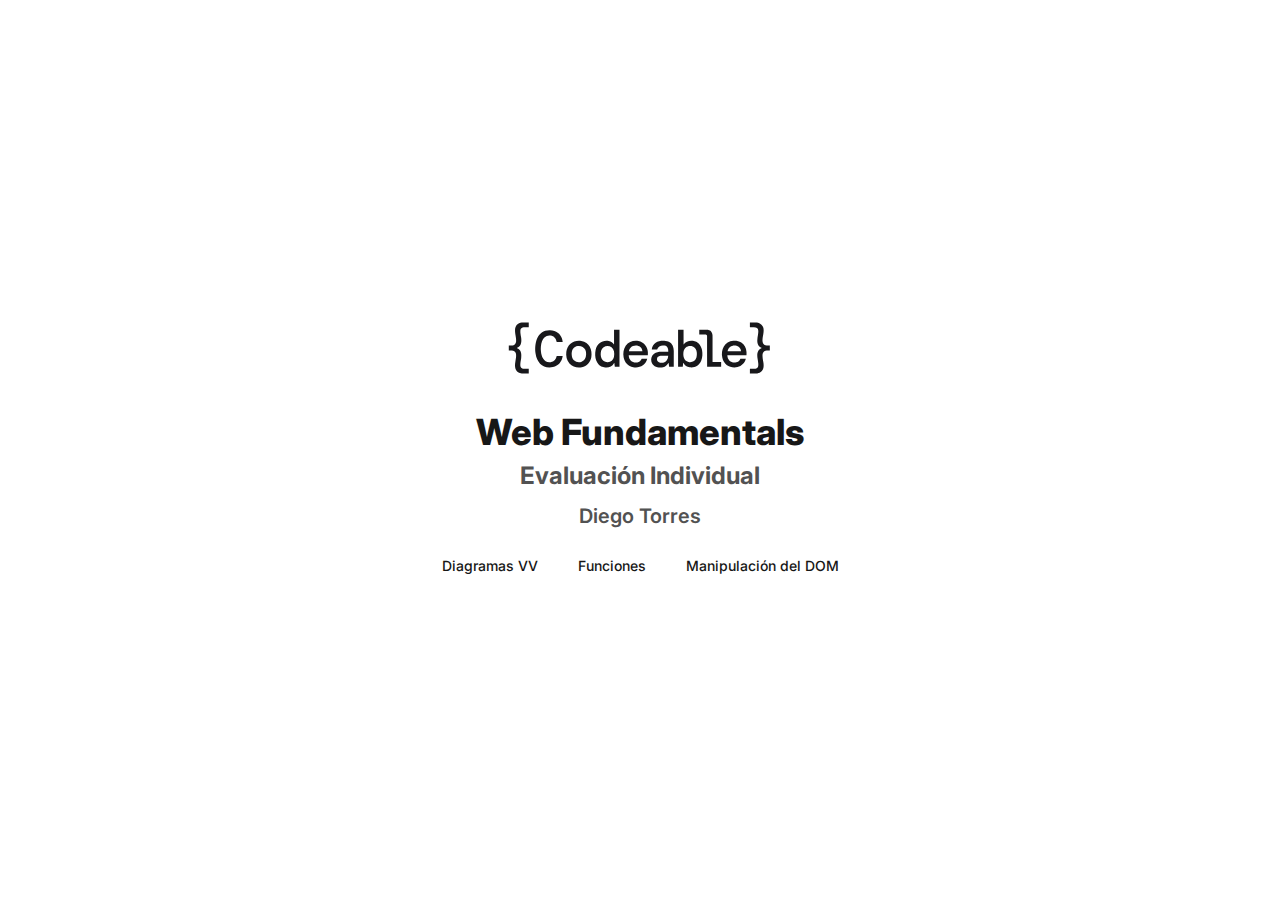
==== index.html @ 88aa4951 "first commit" ====
<!DOCTYPE html>
<html lang="es">
  <head>
    <meta charset="UTF-8" />
    <meta name="viewport" content="width=device-width, initial-scale=1.0" />
    <title>Web Fundamentals Evaluation</title>
    <link rel="stylesheet" href="styles/index.css" />
  </head>
  <body>
    <main class="centered-content">
      <div class="container home">
        <img
          src="assets/images/codeable-logo.svg"
          alt="Codeable Logo"
          width="270"
          height="64"
          class="home__logo"
        />
        <h1 class="home__title">Web Fundamentals</h1>
        <h2 class="home__subtitle">Evaluación Individual</h2>
        <h3 class="home__name">Diego Torres</h3>
        <nav class="navigation">
          <ul>
            <li><a href="/diagramas.html">Diagramas VV</a></li>
            <li><a href="/funciones.html">Funciones</a></li>
            <li><a href="/dom.html">Manipulación del DOM</a></li>
          </ul>
        </nav>
      </div>
    </main>
  </body>
</html>
---- styles/index.css ----
@import url("https://fonts.googleapis.com/css2?family=Familjen+Grotesk:wght@500;600&family=Inter:wght@300;400;500;600;700&family=Source+Code+Pro:wght@400;500;600&display=swap");

/* 1. Settings */
@import url(1-settings/border.css);
@import url(1-settings/breakpoints.css);
@import url(1-settings/color.css);
@import url(1-settings/spacing.css);
@import url(1-settings/typography.css);
@import url(1-settings/width.css);

/* 2. Generic */
@import url(2-generic/reset.css);

/* 3. Elements */
@import url(3-elements/elements.css);

/* 4. Objects */
@import url(4-objects/objects.css);

/* 5. Components */

/* Atoms */
@import url(5-components/button.css);
@import url(5-components/link.css);

/* Molecules */
@import url(5-components/navigation.css);
@import url(5-components/home.css);
@import url(5-components/header.css);
@import url(5-components/main.css);
@import url(5-components/form.css);
@import url(5-components/tooltip.css);

/* Organisms */

/* 6. Utilities */
@import url(6-utilities/utilities.css);
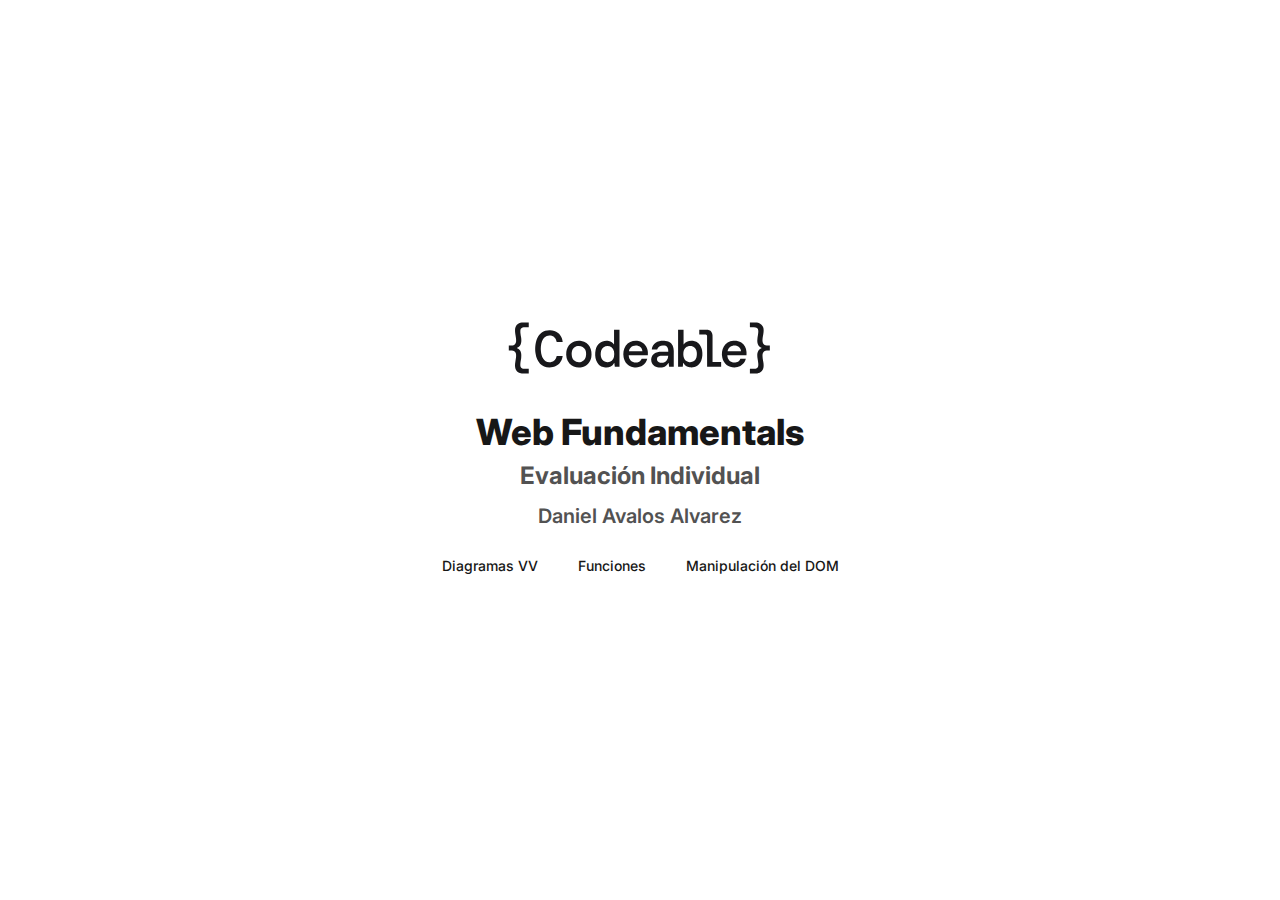
==== commit 742650eb: "Change the name of the user to Daniel Avalos Alvarez" ====
--- a/index.html
+++ b/index.html
@@ -18,7 +18,7 @@
         />
         <h1 class="home__title">Web Fundamentals</h1>
         <h2 class="home__subtitle">Evaluación Individual</h2>
-        <h3 class="home__name">Diego Torres</h3>
+        <h3 class="home__name">Daniel Avalos Alvarez</h3>
         <nav class="navigation">
           <ul>
             <li><a href="/diagramas.html">Diagramas VV</a></li>
